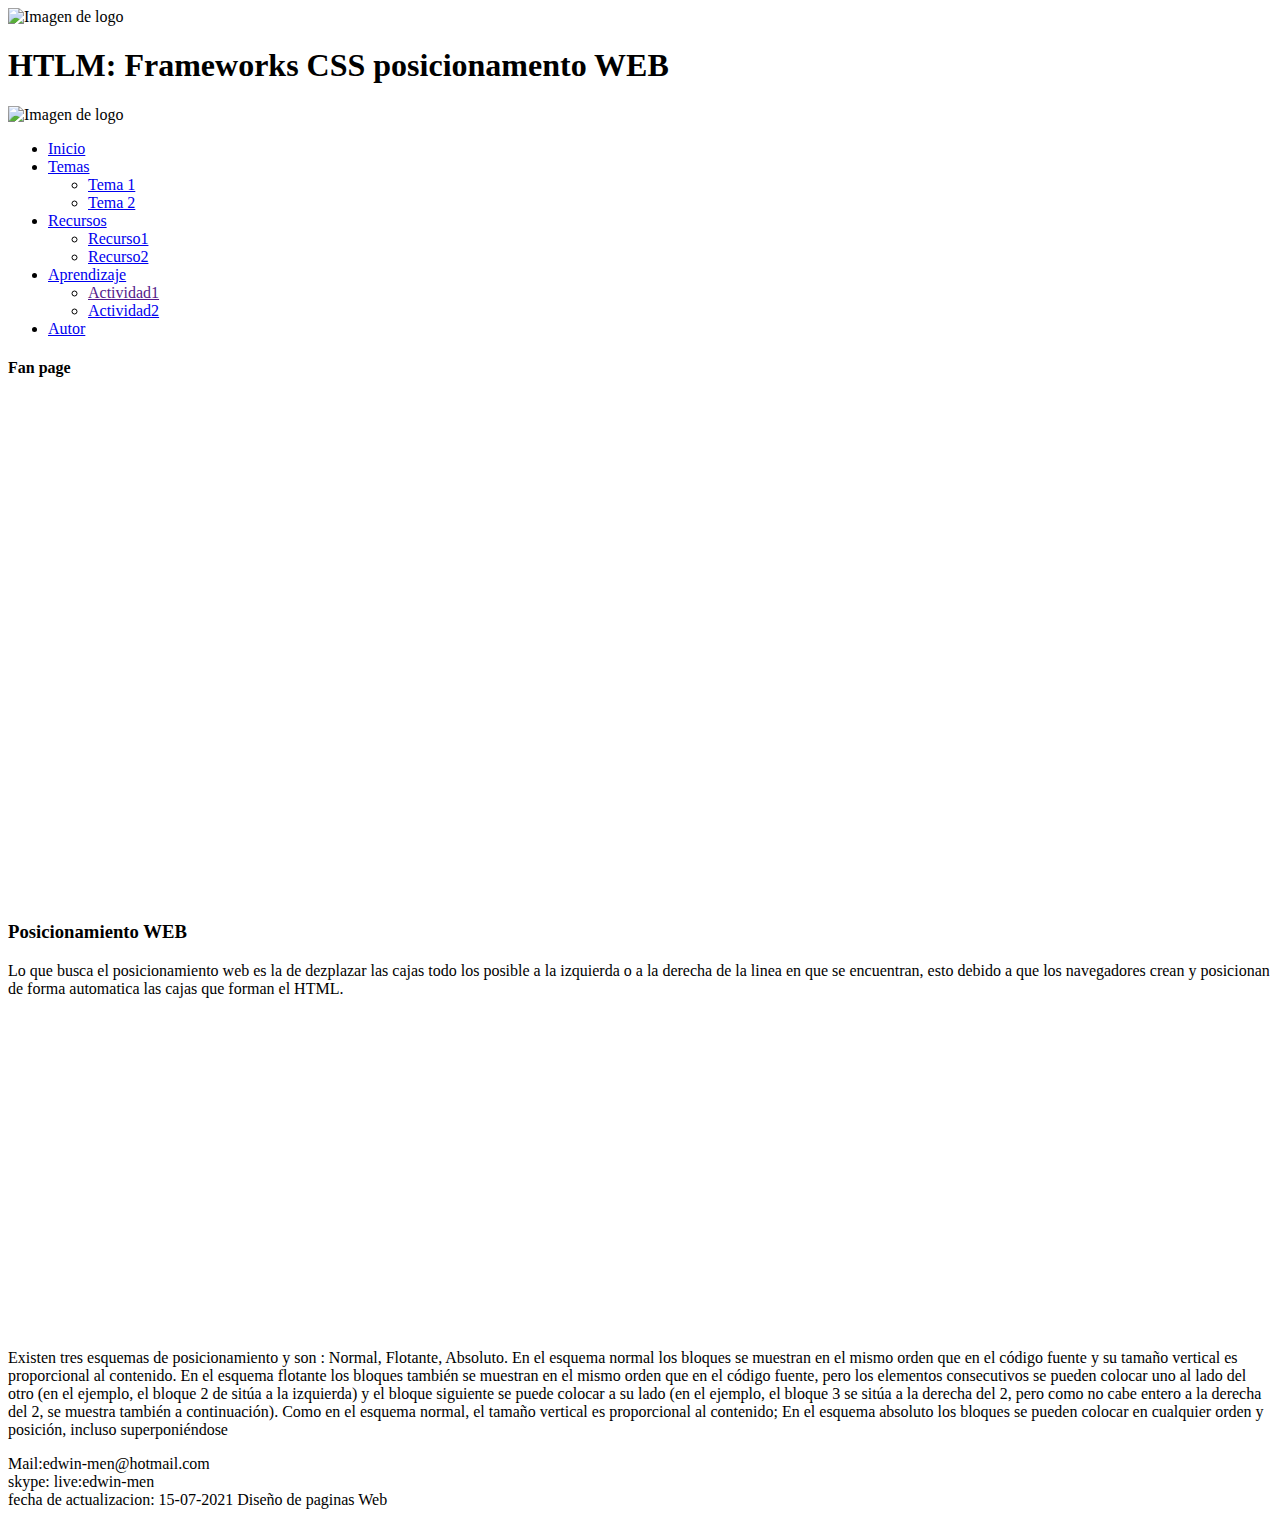
==== Fase3/recurso1.html @ 5afb1816 "act" ====
<!DOCTYPE html>
<html lang="en">

<head>
    <meta charset="UTF-8">
    <meta http-equiv="X-UA-Compatible" content="IE=edge">
    <meta name="viewport" content="width=device-width, initial-scale=1.0">
    <title>Diseño Fase 3</title>
    <link rel="stylesheet" href="css/misestilosedwin.css"

</head>

<body>
    <!-- Sección del encabezado -->
    <header>
        <img src="img/unad.png" alt="Imagen de logo" height="100" width="200">
        <h1>HTLM: Frameworks CSS posicionamento WEB</h1>
        <img src="img/arbol.jpg" alt="Imagen de logo" height="100" width="200">
    </header>

    <!-- Barra de menú horizontal -->
    <nav>

        <ul class="menu"> 
            <li><a href="index.html">Inicio</a></li>
            <li><a href="index.html">Temas</a>
                <ul class="dropdown">
                    <li><a href="tema1.html">Tema 1</a></li>
                    <li><a href="tema2.html">Tema 2</a></li>
                </ul>
            </li>
            <li><a href="#">Recursos</a>
                <ul class="dropdown">
                    <li><a href="recurso1.html">Recurso1</a></li>
                    <li><a href="recurso2.html">Recurso2</a></li>
                </ul>
            </li>
            <li> <a href="#">Aprendizaje</a>
                <ul class="dropdown">
                    <li><a href="">Actividad1</a></li>
                    <li><a href="#">Actividad2</a></li>
                </ul>
            </li>
            <li><a href="autor.html">Autor</a></li>
        </ul>
    </nav>

    <!-- Seccion central -->

    <div class="contenedor">
        <aside>
            <h4>Fan page</h4>
            <iframe src="https://www.facebook.com/plugins/page.php?href=https%3A%2F%2Fwww.facebook.com%2FAlcaldiaBogota%2F&tabs=timeline&width=340&height=500&small_header=false&adapt_container_width=true&hide_cover=false&show_facepile=true&appId" width="340" height="500" style="border:none;overflow:hidden" scrolling="no" frameborder="0" allowfullscreen="true" allow="autoplay; clipboard-write; encrypted-media; picture-in-picture; web-share"></iframe>
        </aside>
        <section>
            <article>
                <h3>Posicionamiento WEB</h3>
                <p> Lo que busca el posicionamiento web es la de dezplazar las cajas todo los posible a la izquierda o a la derecha de la linea en que se encuentran, esto debido a que los navegadores crean y posicionan de forma automatica las cajas que forman el HTML.</p>
            </article>
            <iframe width="560" height="315" src="https://www.youtube.com/embed/NKgix9HfhWM" title="YouTube video player" frameborder="0" allow="accelerometer; autoplay; clipboard-write; encrypted-media; gyroscope; picture-in-picture" allowfullscreen></iframe>

            <p> Existen tres esquemas de posicionamiento y son : Normal, Flotante, Absoluto.
                En el esquema normal los bloques se muestran en el mismo orden que en el código fuente y su tamaño vertical es proporcional al contenido.
En el esquema flotante los bloques también se muestran en el mismo orden que en el código fuente, pero los elementos consecutivos se pueden colocar uno al lado del otro (en el ejemplo, el bloque 2 de sitúa a la izquierda) y el bloque siguiente se puede colocar a su lado (en el ejemplo, el bloque 3 se sitúa a la derecha del 2, pero como no cabe entero a la derecha del 2, se muestra también a continuación). Como en el esquema normal, el tamaño vertical es proporcional al contenido;
En el esquema absoluto los bloques se pueden colocar en cualquier orden y posición, incluso superponiéndose
            </p>
            
        </section>
        
    </div>
    <!-- Pie de página -->
    <footer >
       <p> 
        Mail:edwin-men@hotmail.com <br>
        skype: live:edwin-men <br>
        fecha de actualizacion: 15-07-2021   
        Diseño de paginas Web  
       </p>
    </footer>
</body>

</html>
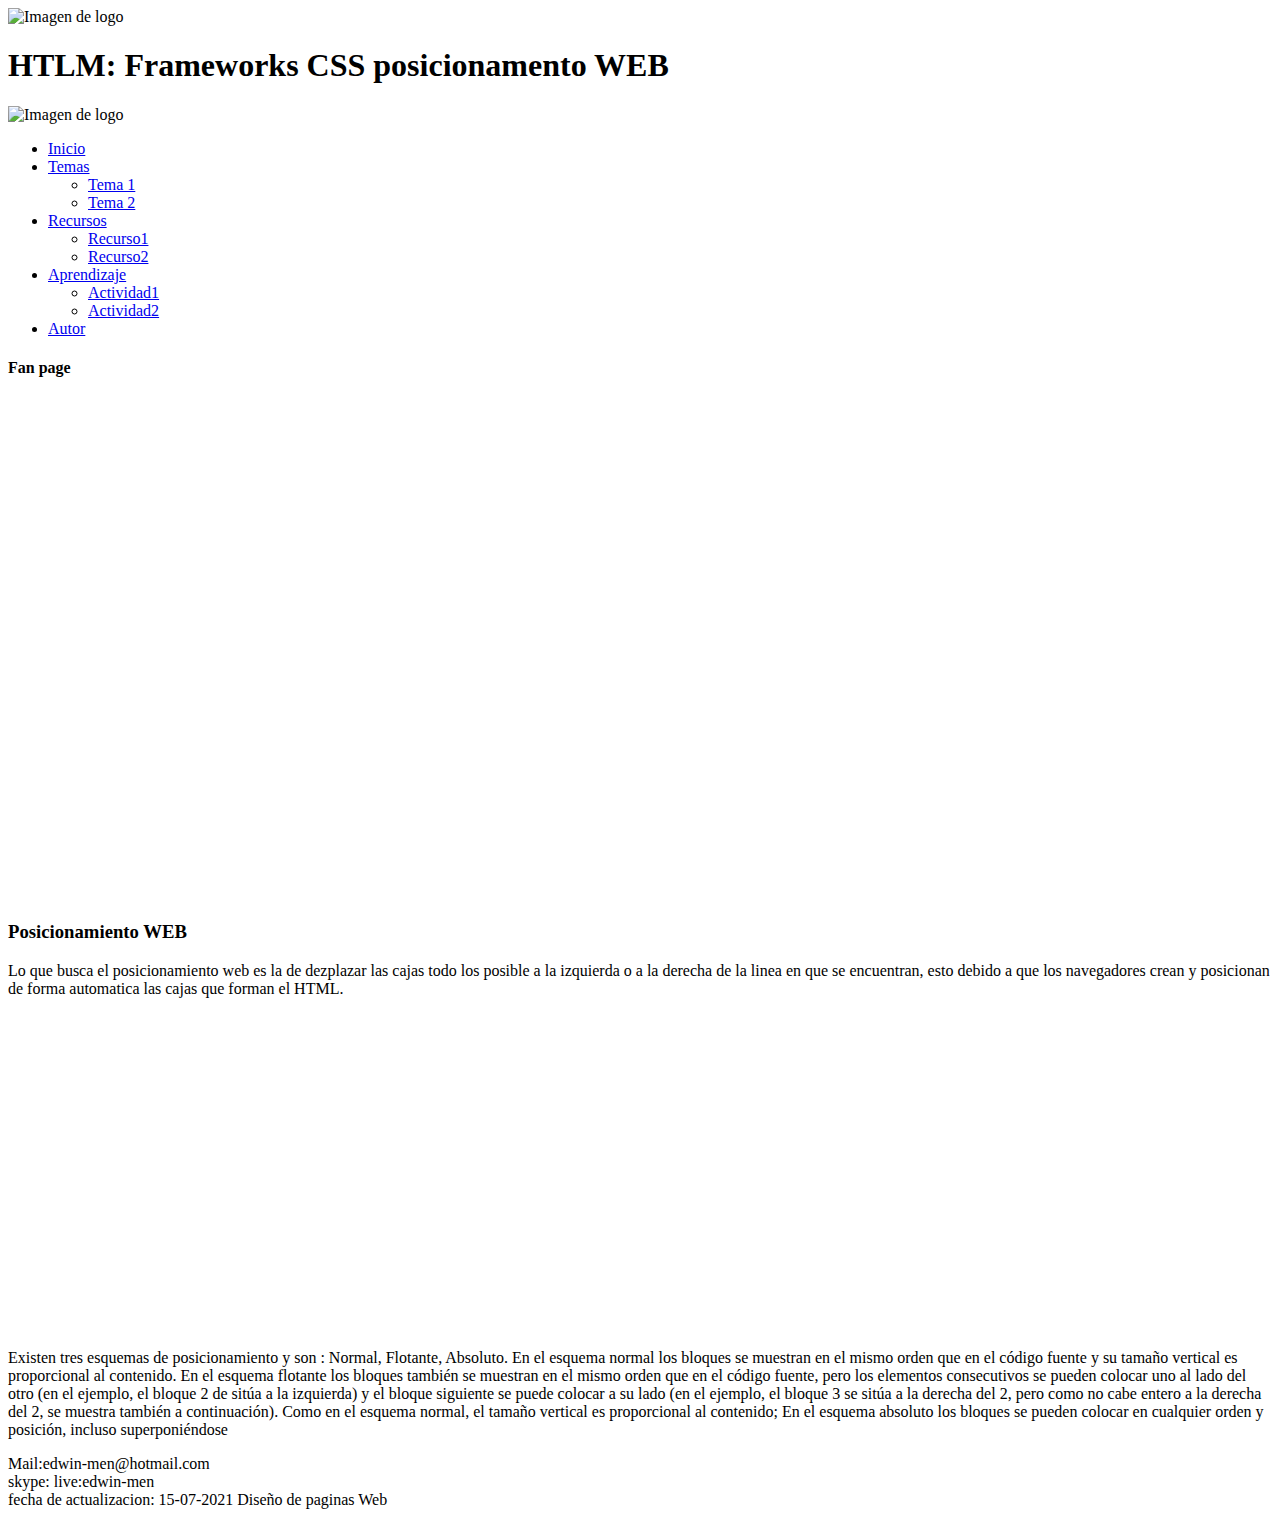
==== commit af4049b7: "fase4" ====
--- a/Fase3/recurso1.html
+++ b/Fase3/recurso1.html
@@ -37,7 +37,7 @@
             </li>
             <li> <a href="#">Aprendizaje</a>
                 <ul class="dropdown">
-                    <li><a href="">Actividad1</a></li>
+                    <li><a href="#">Actividad1</a></li>
                     <li><a href="#">Actividad2</a></li>
                 </ul>
             </li>
